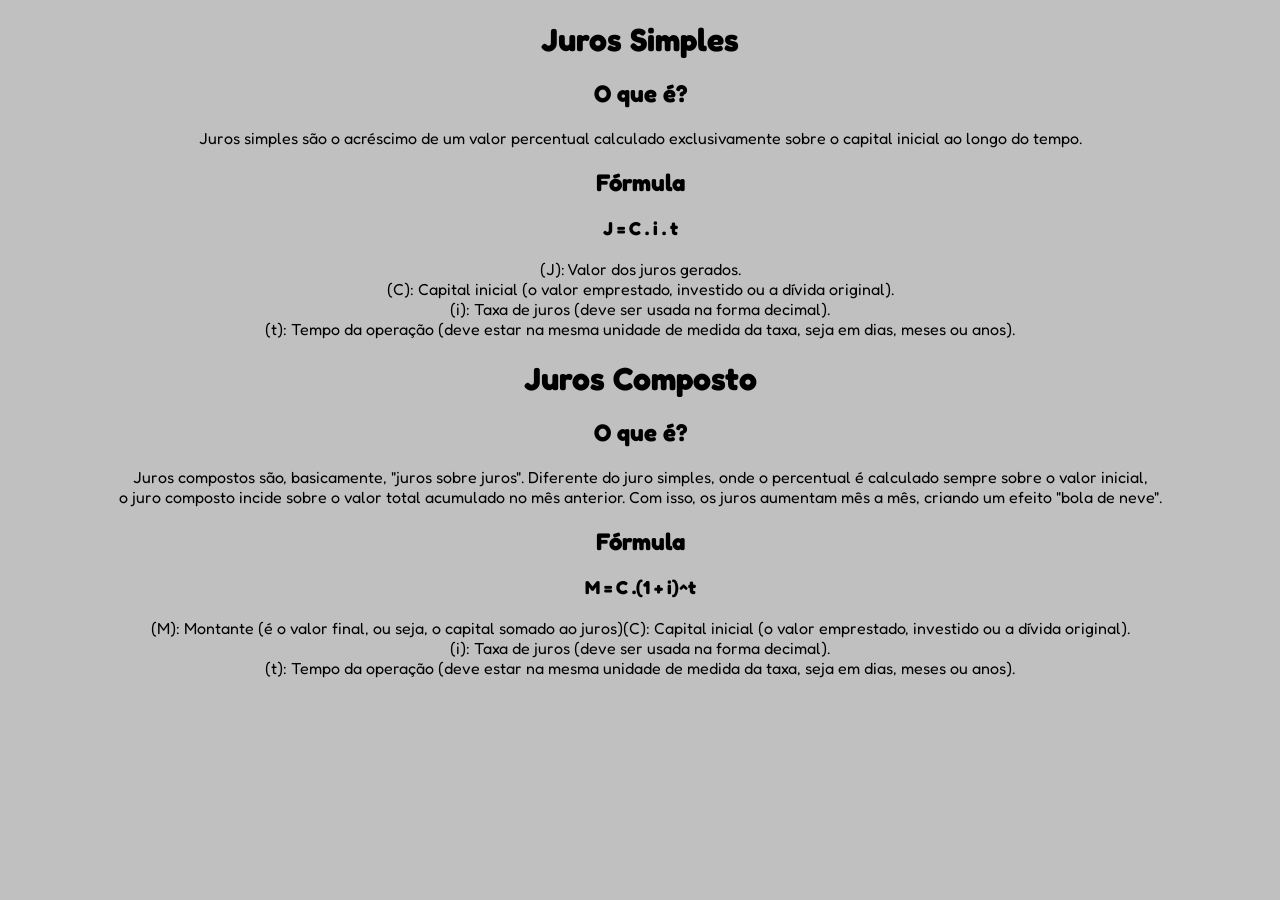
==== index.html @ c960f5b6 "first commit" ====
<!DOCTYPE html>
<html lang="en">
<head>
    <meta charset="UTF-8">
    <meta name="viewport" content="width=device-width, initial-scale=1.0">
    <title>Juros</title>
    <link rel="stylesheet" href="./style.css">
    <style>
@import url('https://fonts.googleapis.com/css2?family=DynaPuff:wght@400..700&family=Fredoka:wdth,wght@87.5,500&display=swap');
    </style>
</head>
<body>
    <h1 id="simples">Juros Simples</h1><br>
    <h2>O que é?</h2>
    <br><p>Juros simples são o acréscimo de um valor percentual calculado exclusivamente sobre o capital inicial ao longo do tempo.</p>
    <br><h2>Fórmula</h2>
    <br><h3>J = C . i . t </h3>
    <p><br>(J): Valor dos juros gerados. <br>(C): Capital inicial (o valor emprestado, investido ou a dívida original). <br>(i): Taxa de juros (deve ser usada na forma decimal). <br>(t): Tempo da operação (deve estar na mesma unidade de medida da taxa, seja em dias, meses ou anos).</p>
    <br><h1>Juros Composto</h1><br>
    <h2>O que é?</h2>
    <br><p>Juros compostos são, basicamente, "juros sobre juros". Diferente do juro simples, onde o percentual é calculado sempre sobre o valor inicial, <br> o juro composto incide sobre o valor total acumulado no mês anterior. Com isso, os juros aumentam mês a mês, criando um efeito "bola de neve".</p>
    <br><h2>Fórmula</h2>
    <br><h3>M = C .(1 + i)^t </h3><br>
    (M): Montante (é o valor final, ou seja, o capital somado ao juros)(C): Capital inicial (o valor emprestado, investido ou a dívida original). <br>(i): Taxa de juros (deve ser usada na forma decimal). <br>(t): Tempo da operação (deve estar na mesma unidade de medida da taxa, seja em dias, meses ou anos).
</body>
</html>
---- style.css ----
*{
    padding: 0;
    margin: 0;
    box-sizing: border-box;
    font-family: "Fredoka", sans-serif; font-weight: 200px;
}

body{
    padding-top: 20px ;
    text-align: center;
    background-color: rgb(192, 192, 192);;
}
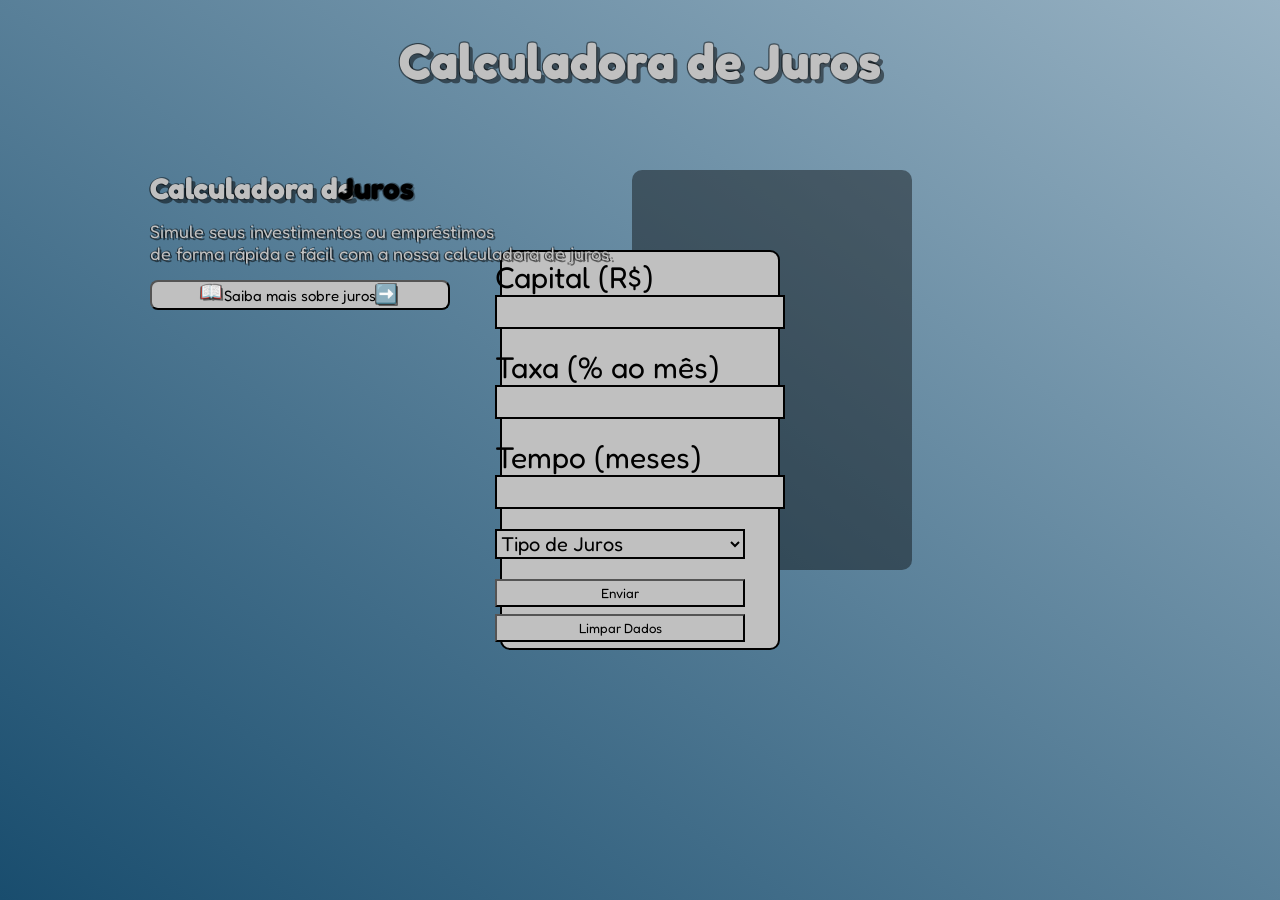
==== commit b78448a6: "atualização" ====
--- a/index.html
+++ b/index.html
@@ -1,26 +1,46 @@
 <!DOCTYPE html>
-<html lang="en">
+<html lang="pt-br">
 <head>
     <meta charset="UTF-8">
     <meta name="viewport" content="width=device-width, initial-scale=1.0">
-    <title>Juros</title>
-    <link rel="stylesheet" href="./style.css">
+    <title>Calculadora Juros</title>
+    <link rel="stylesheet" href="./calculadora.css">
     <style>
 @import url('https://fonts.googleapis.com/css2?family=DynaPuff:wght@400..700&family=Fredoka:wdth,wght@87.5,500&display=swap');
     </style>
 </head>
 <body>
-    <h1 id="simples">Juros Simples</h1><br>
-    <h2>O que é?</h2>
-    <br><p>Juros simples são o acréscimo de um valor percentual calculado exclusivamente sobre o capital inicial ao longo do tempo.</p>
-    <br><h2>Fórmula</h2>
-    <br><h3>J = C . i . t </h3>
-    <p><br>(J): Valor dos juros gerados. <br>(C): Capital inicial (o valor emprestado, investido ou a dívida original). <br>(i): Taxa de juros (deve ser usada na forma decimal). <br>(t): Tempo da operação (deve estar na mesma unidade de medida da taxa, seja em dias, meses ou anos).</p>
-    <br><h1>Juros Composto</h1><br>
-    <h2>O que é?</h2>
-    <br><p>Juros compostos são, basicamente, "juros sobre juros". Diferente do juro simples, onde o percentual é calculado sempre sobre o valor inicial, <br> o juro composto incide sobre o valor total acumulado no mês anterior. Com isso, os juros aumentam mês a mês, criando um efeito "bola de neve".</p>
-    <br><h2>Fórmula</h2>
-    <br><h3>M = C .(1 + i)^t </h3><br>
-    (M): Montante (é o valor final, ou seja, o capital somado ao juros)(C): Capital inicial (o valor emprestado, investido ou a dívida original). <br>(i): Taxa de juros (deve ser usada na forma decimal). <br>(t): Tempo da operação (deve estar na mesma unidade de medida da taxa, seja em dias, meses ou anos).
+    <h2 id="informacao">Calculadora de</h2>
+    <h2 id="informacao2">Juros</h2>
+    <p>Simule seus investimentos ou empréstimos <br> de forma rápida e fácil com a nossa calculadora de juros.</p>
+    <div id="saiba"> <a href="./calculadora.html"><button type="button" id="botao9">Saiba mais sobre juros</button></a></div>
+    
+    <p id="livro">📖</p>
+    <p id="seta">➡️</p>
+    
+    <h1>Calculadora de Juros</h1>
+    <div id="formulario2"></div>
+    <div id="formulario"><form id="calculadora">
+        <label for="capital">Capital (R$)</label><br>
+        <input type="number" id="capital" name="capital" /><br><br>
+
+        <label for="taxa">Taxa (% ao mês)</label><br>
+        <input type="number" id="taxa" name="taxa" /><br><br>
+
+        <label for="tempo">Tempo (meses)</label><br>
+        <input type="number" id="tempo" name="tempo" /><br><br>
+
+        <select name="Qual o tipo de juros?" id="tipoJuros">
+            <option value="" selected disabled>Tipo de Juros</option>
+            <option value="jurosSimples">Juros Simples</option>
+            <option value="jurosComposto">Juros Composto</option>
+        </select><br><br>
+        
+
+        <div id="envoltabotao"><button id="botaoenviar" type="button" onclick="calcular()">Enviar</button></div> <br>
+        <button id="botaolimpar" type="button" onclick="limparFormulario()">Limpar Dados</button>
+    </form></div>
+    <script src="calculadora.js"></script>
+
 </body>
 </html>
--- a/calculadora.css
+++ b/calculadora.css
@@ -0,0 +1,140 @@
+*{
+    padding: 0%;
+    margin:0%;
+    box-sizing: border-box;
+     font-family: "Fredoka", sans-serif; font-weight: 200px;
+}
+
+body{
+    background: linear-gradient(to top right, #194d6e, #98b2c3);
+    display: flex;
+    flex-direction: column;
+    justify-content: center;
+    align-items: center;
+    height: 100vh;
+}
+
+#formulario{
+    display: flex;
+    justify-content: center;
+    align-items: center;
+    background-color: rgb(192, 192, 192);;
+    width: 280px;
+    height: 400px;
+    border-radius: 10px;
+    border: solid black 2px;
+    
+}
+
+select{
+    font-size: 20px;
+    background-color: rgb(192, 192, 192);;
+    border: solid black 2px;
+    width: 250px;
+}
+
+label{
+    font-size: 30px;
+}
+input{
+    font-size: 25px;
+    background-color: rgb(192, 192, 192);;
+    border: solid black 2px;
+}
+
+#botaoenviar{
+    width: 250px;
+    height: 28px;
+    background-color: rgb(192, 192, 192);;
+}
+
+#envoltabotao{
+    height: 15px;
+}
+
+#botaolimpar{
+    width: 250px;
+    height: 28px;
+    background-color: rgb(192, 192, 192);;
+}
+
+h1{
+    position: absolute;
+    top: 30px;
+    font-size: 50px;
+    color: rgb(192, 192, 192);;
+    text-shadow: -1px -1px 0 rgba(0, 0, 0, 0.419),  
+                1px -1px 0 rgba(0, 0, 0, 0.419),
+               -1px  1px 0 rgba(0, 0, 0, 0.419),
+                4px  4px 0 rgba(0, 0, 0, 0.488);
+}
+
+#formulario2{
+    background-color: rgba(0, 0, 0, 0.419);
+    width: 280px;
+    height: 400px;
+    border-radius: 10px;
+    z-index: -1;
+    position: absolute;
+    left: 632px;
+    top: 170px;
+}
+
+#informacao{
+    position: absolute;
+    left: 150px;
+    top: 170px;
+    font-size: 30px;
+    color: rgb(192, 192, 192);
+    text-shadow:  -1px 0 rgba(0, 0, 0, 0.419),  
+                1px -1px 0 rgba(0, 0, 0, 0.419),
+               -1px  1px 0 rgba(0, 0, 0, 0.419),
+                4px  4px 0 rgba(0, 0, 0, 0.488);
+}
+
+p{
+    font-size: 18px;
+    position: absolute;
+    left: 150px;
+    top: 220px;
+    color: rgb(192, 192, 192);
+    text-shadow:  -1px 0 rgba(0, 0, 0, 0.419),  
+                1px -1px 0 rgba(0, 0, 0, 0.419),
+               -1px  1px 0 rgba(0, 0, 0, 0.419),
+                2px  2px 0 rgba(0, 0, 0, 0.488);
+}
+
+#informacao2{
+    position: absolute;
+    left: 338px;
+    top: 170px;
+    font-size: 30px;
+    color: black;
+    text-shadow:  -1px 0 rgba(0, 0, 0, 0.419),  
+                1px -1px 0 rgba(0, 0, 0, 0.419),
+               -1px  1px 0 rgba(0, 0, 0, 0.2),
+                2px  2px 0 rgba(0, 0, 0, 0.274);
+}
+
+#livro{
+    position: absolute;
+    top:280px;
+    left: 200px; ;
+}
+
+#seta{
+    position: absolute;
+    top:282px;
+    left: 375px; ;
+}
+
+#botao9{
+    width: 300px;
+    height: 30px;
+    border-radius: 8px;
+    position: absolute;
+    top:280px;
+    left: 150px;
+    font-size: 15px;
+    background-color: rgb(192, 192, 192);;
+}
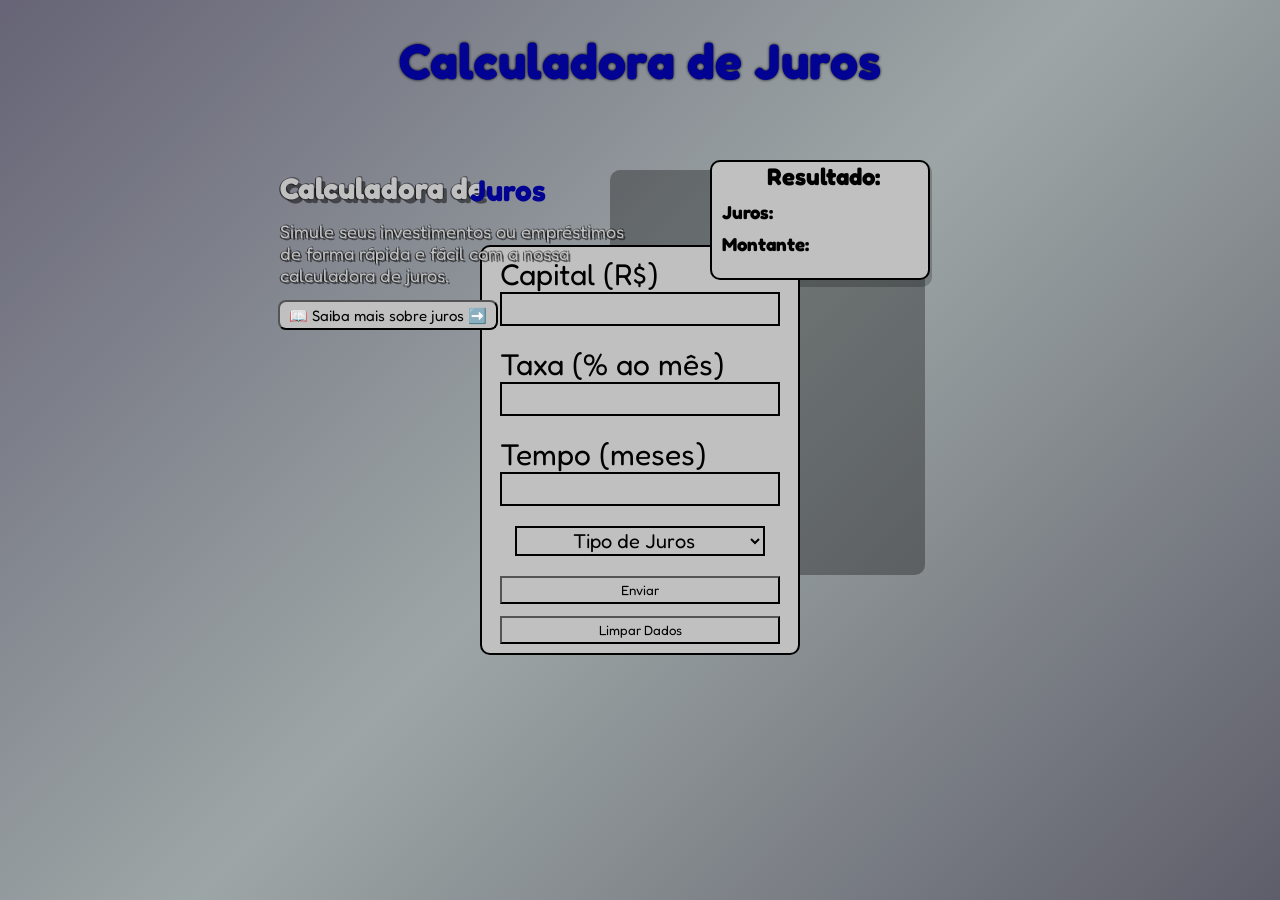
==== commit fcd6f083: "atualizado" ====
--- a/index.html
+++ b/index.html
@@ -1,46 +1,62 @@
 <!DOCTYPE html>
 <html lang="pt-br">
+
 <head>
     <meta charset="UTF-8">
     <meta name="viewport" content="width=device-width, initial-scale=1.0">
     <title>Calculadora Juros</title>
     <link rel="stylesheet" href="./calculadora.css">
     <style>
-@import url('https://fonts.googleapis.com/css2?family=DynaPuff:wght@400..700&family=Fredoka:wdth,wght@87.5,500&display=swap');
+        @import url('https://fonts.googleapis.com/css2?family=DynaPuff:wght@400..700&family=Fredoka:wdth,wght@87.5,500&display=swap');
     </style>
 </head>
+
 <body>
     <h2 id="informacao">Calculadora de</h2>
     <h2 id="informacao2">Juros</h2>
-    <p>Simule seus investimentos ou empréstimos <br> de forma rápida e fácil com a nossa calculadora de juros.</p>
-    <div id="saiba"> <a href="./calculadora.html"><button type="button" id="botao9">Saiba mais sobre juros</button></a></div>
-    
-    <p id="livro">📖</p>
-    <p id="seta">➡️</p>
-    
-    <h1>Calculadora de Juros</h1>
+    <p>Simule seus investimentos ou empréstimos <br> de forma rápida e fácil com a nossa <br>calculadora de juros.</p>
+    <div id="saiba"> <a href="./calculadora.html"><button type="button" id="botao9">📖 Saiba mais sobre juros
+                ➡️</button></a></div>
+
+    <h1 id="jurostitulo">Calculadora de Juros</h1>
     <div id="formulario2"></div>
-    <div id="formulario"><form id="calculadora">
-        <label for="capital">Capital (R$)</label><br>
-        <input type="number" id="capital" name="capital" /><br><br>
+    <div id="resultado">
+        <h2 id="titulinho2">Resultado:</h2>
+        <div class="jurosresul">
+            <h3>Juros:</h3>
+            <h3 id="jurostado"></h3>
+        </div>
+        <div class="montanteresul">
+            <h3>Montante:</h3>
+            <h3 id="montado"></h3>
+        </div>
+        <div id="resultado2"></div>
+    </div>
+    <div id="formulario">
+        <form id="calculadora">
+            <label for="capital">Capital (R$)</label><br>
+            <input type="number" id="capital" name="capital" /><br><br>
 
-        <label for="taxa">Taxa (% ao mês)</label><br>
-        <input type="number" id="taxa" name="taxa" /><br><br>
+            <label for="taxa">Taxa (% ao mês)</label><br>
+            <input type="number" id="taxa" name="taxa" /><br><br>
 
-        <label for="tempo">Tempo (meses)</label><br>
-        <input type="number" id="tempo" name="tempo" /><br><br>
+            <label for="tempo">Tempo (meses)</label><br>
+            <input type="number" id="tempo" name="tempo" /><br><br>
 
-        <select name="Qual o tipo de juros?" id="tipoJuros">
-            <option value="" selected disabled>Tipo de Juros</option>
-            <option value="jurosSimples">Juros Simples</option>
-            <option value="jurosComposto">Juros Composto</option>
-        </select><br><br>
-        
+            <select name="Qual o tipo de juros?" id="tipoJuros">
+                <option value="" selected disabled>Tipo de Juros</option>
+                <option value="jurosSimples">Juros Simples</option>
+                <option value="jurosComposto">Juros Composto</option>
+            </select><br><br>
 
-        <div id="envoltabotao"><button id="botaoenviar" type="button" onclick="calcular()">Enviar</button></div> <br>
-        <button id="botaolimpar" type="button" onclick="limparFormulario()">Limpar Dados</button>
-    </form></div>
+
+            <div id="envoltabotao"><button id="botaoenviar" type="button" onclick="calcular()">Enviar</button></div>
+            <br>
+            <button id="botaolimpar" type="button" onclick="limparFormulario()">Limpar Dados</button>
+        </form>
+    </div>
     <script src="calculadora.js"></script>
 
 </body>
+
 </html>
--- a/calculadora.css
+++ b/calculadora.css
@@ -6,7 +6,7 @@
 }
 
 body{
-    background: linear-gradient(to top right, #194d6e, #98b2c3);
+    background: linear-gradient(135deg, rgb(102, 100, 118), rgba(100, 114, 114, 0.63), rgb(94, 94, 106) );
     display: flex;
     flex-direction: column;
     justify-content: center;
@@ -19,8 +19,8 @@
     justify-content: center;
     align-items: center;
     background-color: rgb(192, 192, 192);;
-    width: 280px;
-    height: 400px;
+    width: 320px;
+    height: 410px;
     border-radius: 10px;
     border: solid black 2px;
     
@@ -28,9 +28,13 @@
 
 select{
     font-size: 20px;
+    width: 320px;
     background-color: rgb(192, 192, 192);;
     border: solid black 2px;
     width: 250px;
+    text-align: center;
+    position: relative;
+    left: 15px;
 }
 
 label{
@@ -38,22 +42,37 @@
 }
 input{
     font-size: 25px;
-    background-color: rgb(192, 192, 192);;
-    border: solid black 2px;
+    width: 280px;
+    background-color: rgb(192, 192, 192);;
+    border: solid black 2px;
+    color:rgb(2, 2, 147);
+    text-shadow: 0 0 2px ;
 }
 
 #botaoenviar{
-    width: 250px;
+    width: 280px;
     height: 28px;
     background-color: rgb(192, 192, 192);;
 }
+#botaoenviar:hover{
+    color:rgb(2, 2, 147) ;
+    scale: 1.05;
+    text-shadow: 0 0 5px;
+    
+}
+
+#botaolimpar:hover{
+    color:rgb(2, 2, 147) ;
+    scale: 1.05;
+    text-shadow: 0 0 5px;
+}
 
 #envoltabotao{
-    height: 15px;
+    height: 20px;
 }
 
 #botaolimpar{
-    width: 250px;
+    width: 280px;
     height: 28px;
     background-color: rgb(192, 192, 192);;
 }
@@ -70,19 +89,19 @@
 }
 
 #formulario2{
-    background-color: rgba(0, 0, 0, 0.419);
-    width: 280px;
-    height: 400px;
+    background-color: rgba(0, 0, 0, 0.315);
+    width: 315px;
+    height: 405px;
     border-radius: 10px;
     z-index: -1;
     position: absolute;
-    left: 632px;
+    left: 610px;
     top: 170px;
 }
 
 #informacao{
     position: absolute;
-    left: 150px;
+    left: 280px;
     top: 170px;
     font-size: 30px;
     color: rgb(192, 192, 192);
@@ -95,7 +114,7 @@
 p{
     font-size: 18px;
     position: absolute;
-    left: 150px;
+    left: 280px;
     top: 220px;
     color: rgb(192, 192, 192);
     text-shadow:  -1px 0 rgba(0, 0, 0, 0.419),  
@@ -106,35 +125,94 @@
 
 #informacao2{
     position: absolute;
-    left: 338px;
-    top: 170px;
+    left: 470px;
+    top: 172px;
     font-size: 30px;
-    color: black;
-    text-shadow:  -1px 0 rgba(0, 0, 0, 0.419),  
-                1px -1px 0 rgba(0, 0, 0, 0.419),
-               -1px  1px 0 rgba(0, 0, 0, 0.2),
-                2px  2px 0 rgba(0, 0, 0, 0.274);
-}
-
-#livro{
-    position: absolute;
-    top:280px;
-    left: 200px; ;
-}
-
-#seta{
-    position: absolute;
-    top:282px;
-    left: 375px; ;
-}
+    color: rgb(2, 2, 147);
+    text-shadow:  -1px -1px rgb(0, 0, 0),  
+                1px -1px 0 rgb(0, 0, 0),
+               -1px  1px 0 rgb(0, 0, 0),
+                2px  2px 0 rgb(0, 0, 0),
+}
+
+
 
 #botao9{
-    width: 300px;
+    width: 220px;
     height: 30px;
     border-radius: 8px;
     position: absolute;
-    top:280px;
-    left: 150px;
+    top:300px;
+    left: 278px;
     font-size: 15px;
     background-color: rgb(192, 192, 192);;
+}
+
+#botao9:hover{
+    color: rgb(2, 2, 147);
+    scale: 1.1;
+    text-shadow: 0 0 2px blue;
+}
+
+#jurostitulo{
+    color: rgb(2, 2, 147);
+    text-shadow: 0 0 3px black;
+}
+
+#resultado{
+    display: flex;
+    flex-direction: column;
+    background-color: rgb(192, 192, 192);;
+    width: 220px;
+    height: 120px;
+    border-radius: 10px;
+    border: solid black 2px;
+    position: absolute;
+    right: 350px;
+    top: 160px;
+}
+
+#resultado2{
+    background-color: rgba(0, 0, 0, 0.219);;
+    width: 220px;
+    height: 125px;
+    border-radius: 10px;
+    position: absolute;
+    top: 0px;
+    z-index: -1;
+}
+
+.jurosresul{
+    position: relative;
+    top: 10px;
+     padding-left: 10px;
+}
+
+.montanteresul{
+    position: relative;
+    top: 20px;
+    padding-left: 10px;
+}
+
+#titulinho2{
+    position: relative;
+    left: 55px;
+}
+
+#jurostado{
+    position: absolute;
+    top: 0px;
+    right: 65px;
+    color: rgb(2, 2, 147);
+    text-shadow: 0 0 1px;
+    width: 90px;
+}
+
+#montado{
+    position: absolute;
+    top: 0px;
+    right: 30px;
+    color: rgb(2, 2, 147);
+    text-shadow: 0 0 1px;
+    width: 90px;
 }
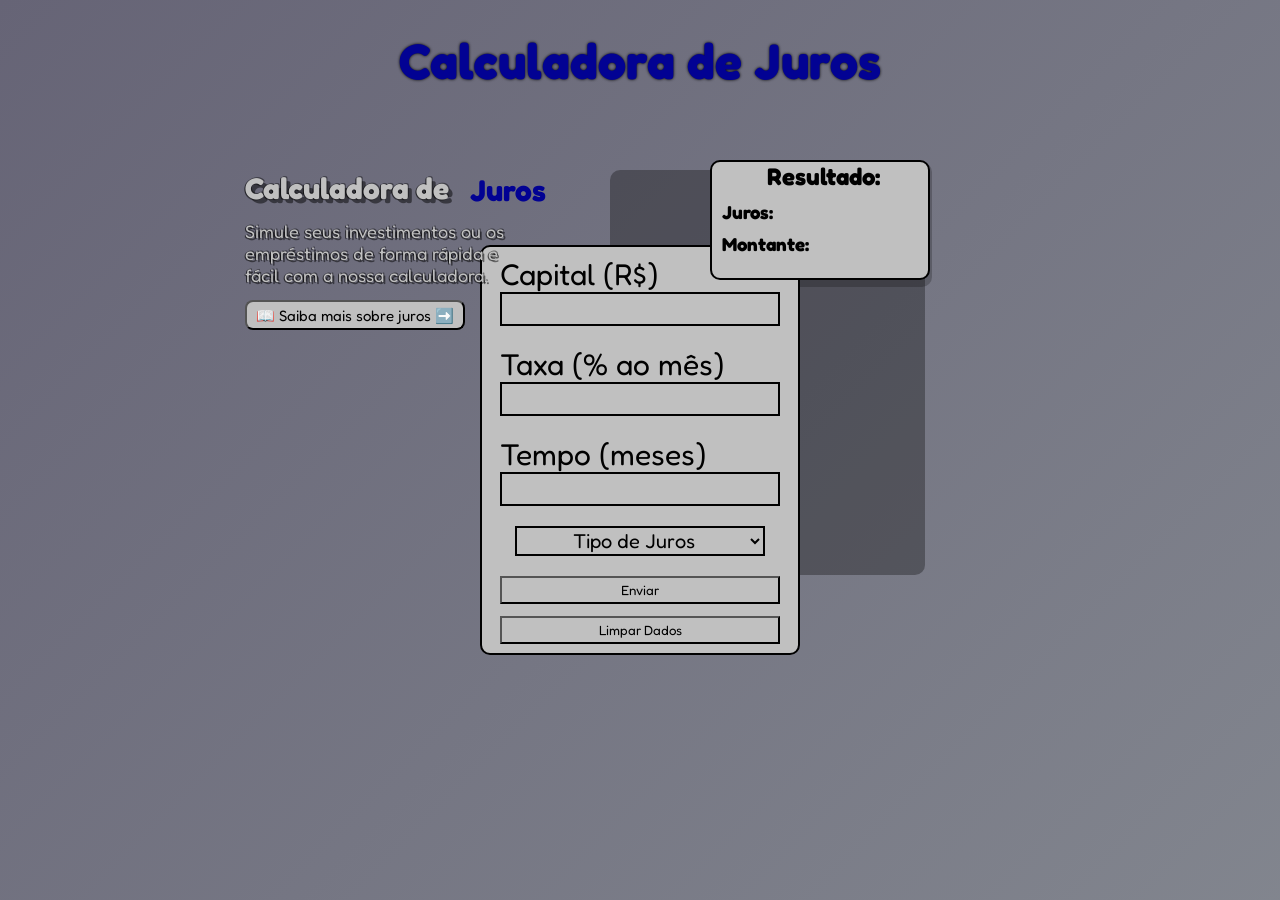
==== commit f68e24f3: "responsivo" ====
--- a/index.html
+++ b/index.html
@@ -12,11 +12,11 @@
 </head>
 
 <body>
-    <h2 id="informacao">Calculadora de</h2>
+    <div id="saibamais"><h2 id="informacao">Calculadora de</h2>
     <h2 id="informacao2">Juros</h2>
-    <p>Simule seus investimentos ou empréstimos <br> de forma rápida e fácil com a nossa <br>calculadora de juros.</p>
+    <p>Simule seus investimentos ou os   <br> empréstimos de forma rápida e <br> fácil com a nossa calculadora.</p>
     <div id="saiba"> <a href="./calculadora.html"><button type="button" id="botao9">📖 Saiba mais sobre juros
-                ➡️</button></a></div>
+                ➡️</button></a></div></div>
 
     <h1 id="jurostitulo">Calculadora de Juros</h1>
     <div id="formulario2"></div>
--- a/calculadora.css
+++ b/calculadora.css
@@ -12,7 +12,22 @@
     justify-content: center;
     align-items: center;
     height: 100vh;
-}
+     background-size: 400% 400%;
+    animation: mudarFundo 10s ease infinite;
+}
+
+@keyframes mudarFundo {
+  0% {
+    background-position: 0% 50%;
+  }
+  50% {
+    background-position: 100% 50%;
+  }
+  100% {
+    background-position: 0% 50%;
+  }
+}
+
 
 #formulario{
     display: flex;
@@ -101,7 +116,7 @@
 
 #informacao{
     position: absolute;
-    left: 280px;
+    left: 245px;
     top: 170px;
     font-size: 30px;
     color: rgb(192, 192, 192);
@@ -114,7 +129,7 @@
 p{
     font-size: 18px;
     position: absolute;
-    left: 280px;
+    left: 245px;
     top: 220px;
     color: rgb(192, 192, 192);
     text-shadow:  -1px 0 rgba(0, 0, 0, 0.419),  
@@ -143,7 +158,7 @@
     border-radius: 8px;
     position: absolute;
     top:300px;
-    left: 278px;
+    left: 245px;
     font-size: 15px;
     background-color: rgb(192, 192, 192);;
 }
@@ -202,7 +217,7 @@
 #jurostado{
     position: absolute;
     top: 0px;
-    right: 65px;
+    right: 45px;
     color: rgb(2, 2, 147);
     text-shadow: 0 0 1px;
     width: 90px;
@@ -211,8 +226,70 @@
 #montado{
     position: absolute;
     top: 0px;
-    right: 30px;
+    right: 18px;
     color: rgb(2, 2, 147);
     text-shadow: 0 0 1px;
     width: 90px;
+}
+
+@media(max-width:600px){
+    
+    #jurostitulo{
+        display: none;
+    }
+
+    #informacao{
+        font-size: 26px;
+        position: absolute;
+        left: 78px;
+        top: 30px;
+        text-shadow: 0 0 3px black;
+    }
+    #informacao2{
+        font-size: 26px;
+        position: absolute;
+        left: 272px;
+        top: 30px;
+    }
+
+    p{
+        font-size: 18px;
+        position: absolute;
+        left: 75px;
+        top: 65px;
+        text-shadow: none;
+        color:rgb(0, 0, 0) ;
+        font-weight: bold;
+    }
+
+    #botao9{
+        width: 250px;
+        position: absolute;
+        left: 85px;
+        top: 135px;
+        font-size: 16px;
+        text-shadow: 0 0 1px black;
+    }
+
+    #formulario{
+        position: absolute;
+        top: 200px;
+    }
+    
+    #resultado{
+        top: 680px;
+        left: 92px;
+
+    }
+
+    #titulinho2{
+        font-size: 20px;
+    }
+
+    select{
+        font-size: 18px;
+    }
+    option{
+        border-width: 20px;
+    }
 }
